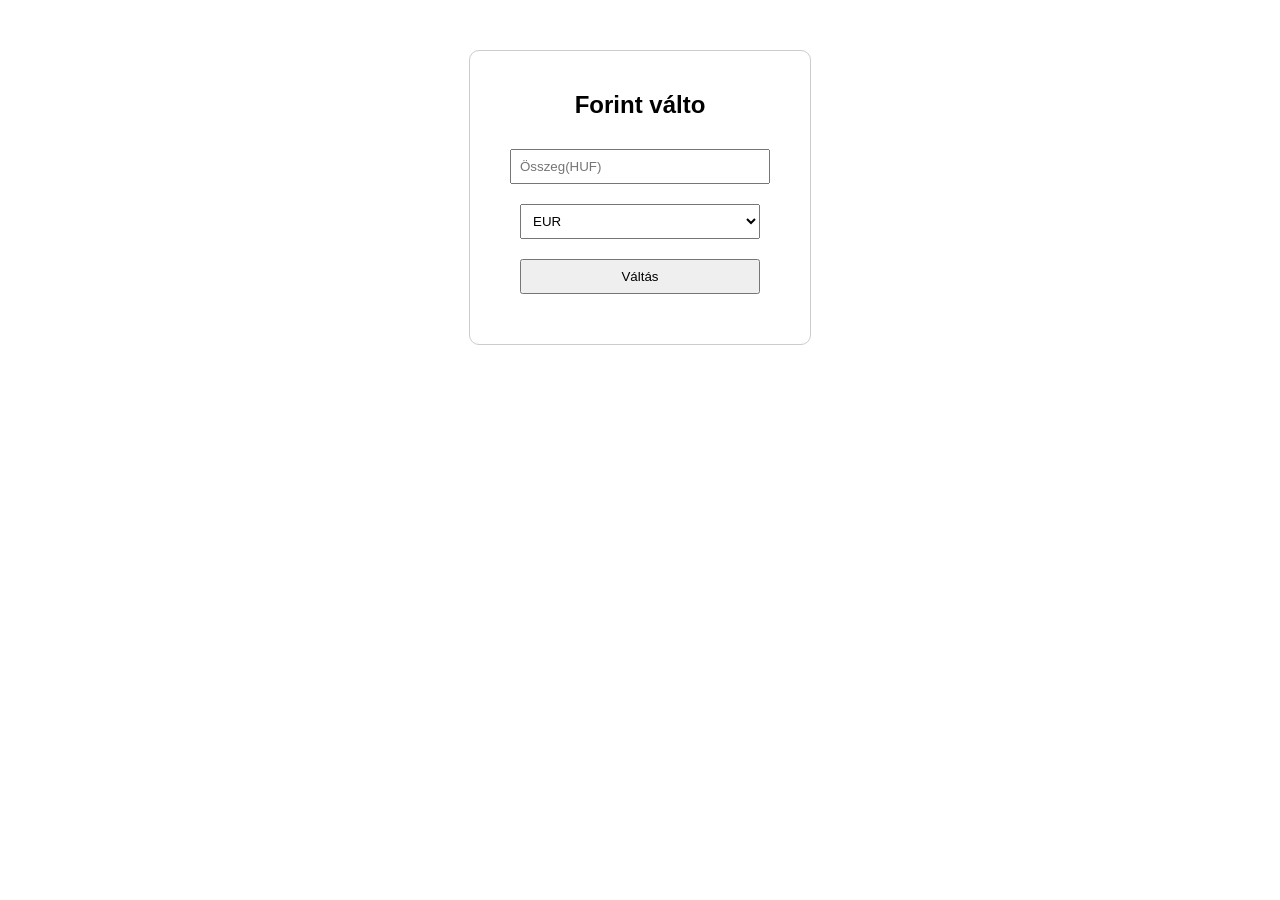
==== index.html @ 1c12031a "Add files via upload" ====
<!DOCTYPE html>
<html lang="en">
<head>
    <meta charset="UTF-8">
    <meta name="viewport" content="width=device-width, initial-scale=1.0">
    <title>Valuta válto</title>
    
    <link rel="stylesheet" href="html.css">
</head>
<body>
    <div class="container">

        <h2>Forint válto</h2>

        <input type="number" id="amount" placeholder="Összeg(HUF)">

        <select id="valuta">
            <option value="EUR">EUR</option>
            <option value="USD">USD</option>
            <option value="GBP">GBP</option>
        </select>

        <button onclick="convert()">Váltás</button>

        <div id="result"></div>
    </div>

    <script src="html.js"></script>
</body>
</html>
---- html.css ----
body{
    font-family: Arial;
    text-align:center;
    margin-top:50px;
}

.container{
    border:1px solid #ccc;
    padding:20px;
    width:300px;
    margin:auto;
    border-radius:10px;
}

input, select, button{
    margin:10px;
    padding:8px;
    width:80%;
}

#result{
    margin-top:20px;
    font-weight:bold;
}
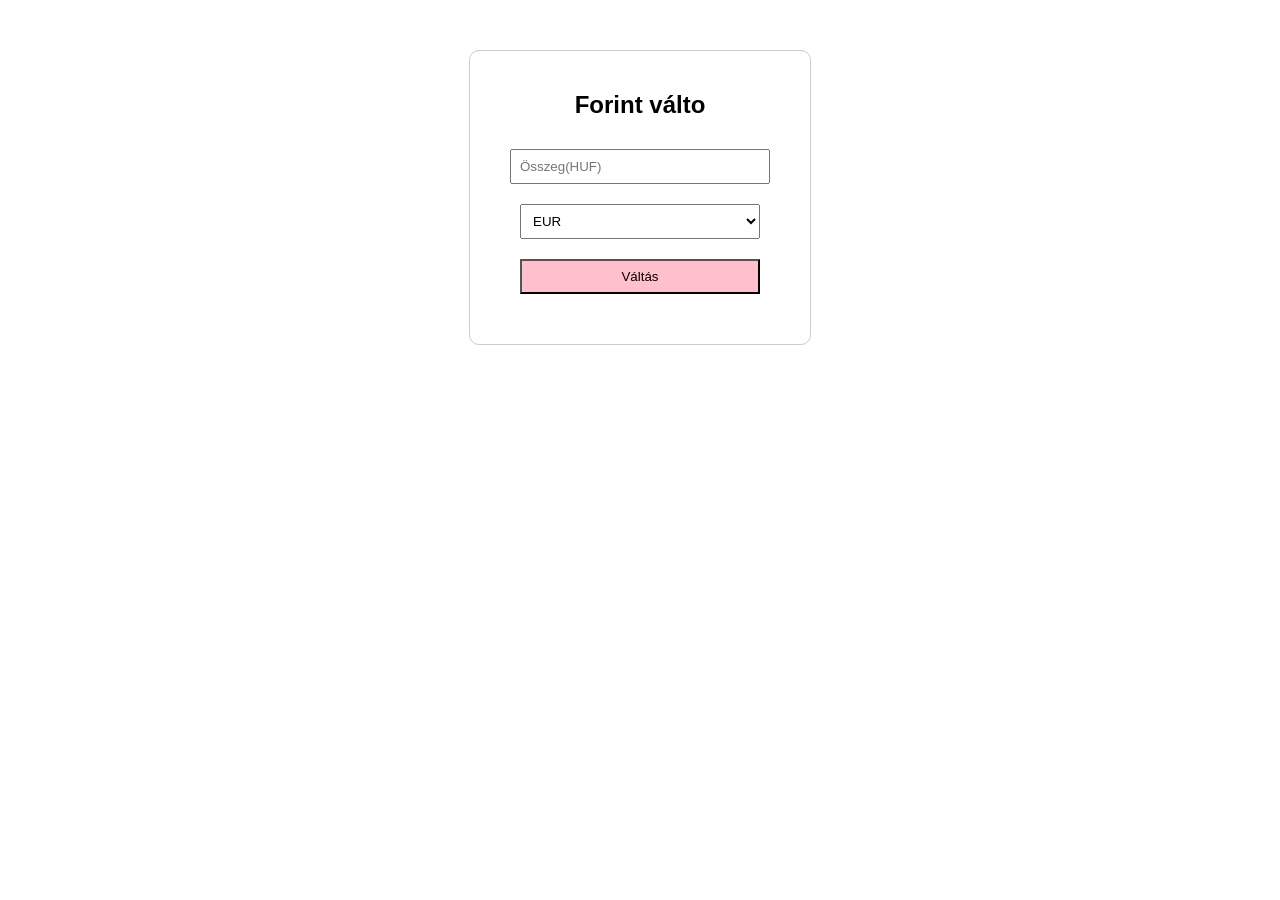
==== commit e818fb1d: "Update index.html" ====
--- a/index.html
+++ b/index.html
@@ -5,7 +5,7 @@
     <meta name="viewport" content="width=device-width, initial-scale=1.0">
     <title>Valuta válto</title>
     
-    <link rel="stylesheet" href="html.css">
+    <link rel="stylesheet" href="css.css">
 </head>
 <body>
     <div class="container">
@@ -25,6 +25,7 @@
         <div id="result"></div>
     </div>
 
-    <script src="html.js"></script>
+    <script src="js.js"></script>
 </body>
-</html>+
+</html>
--- a/css.css
+++ b/css.css
@@ -0,0 +1,28 @@
+body{
+    font-family: Arial;
+    text-align:center;
+    margin-top:50px;
+}
+
+.container{
+    border:1px solid #ccc;
+    padding:20px;
+    width:300px;
+    margin:auto;
+    border-radius:10px;
+}
+
+input, select, button{
+    margin:10px;
+    padding:8px;
+    width:80%;
+}
+
+#result{
+    margin-top:20px;
+    font-weight:bold;
+}
+button{
+    background-color: pink;
+}
+
